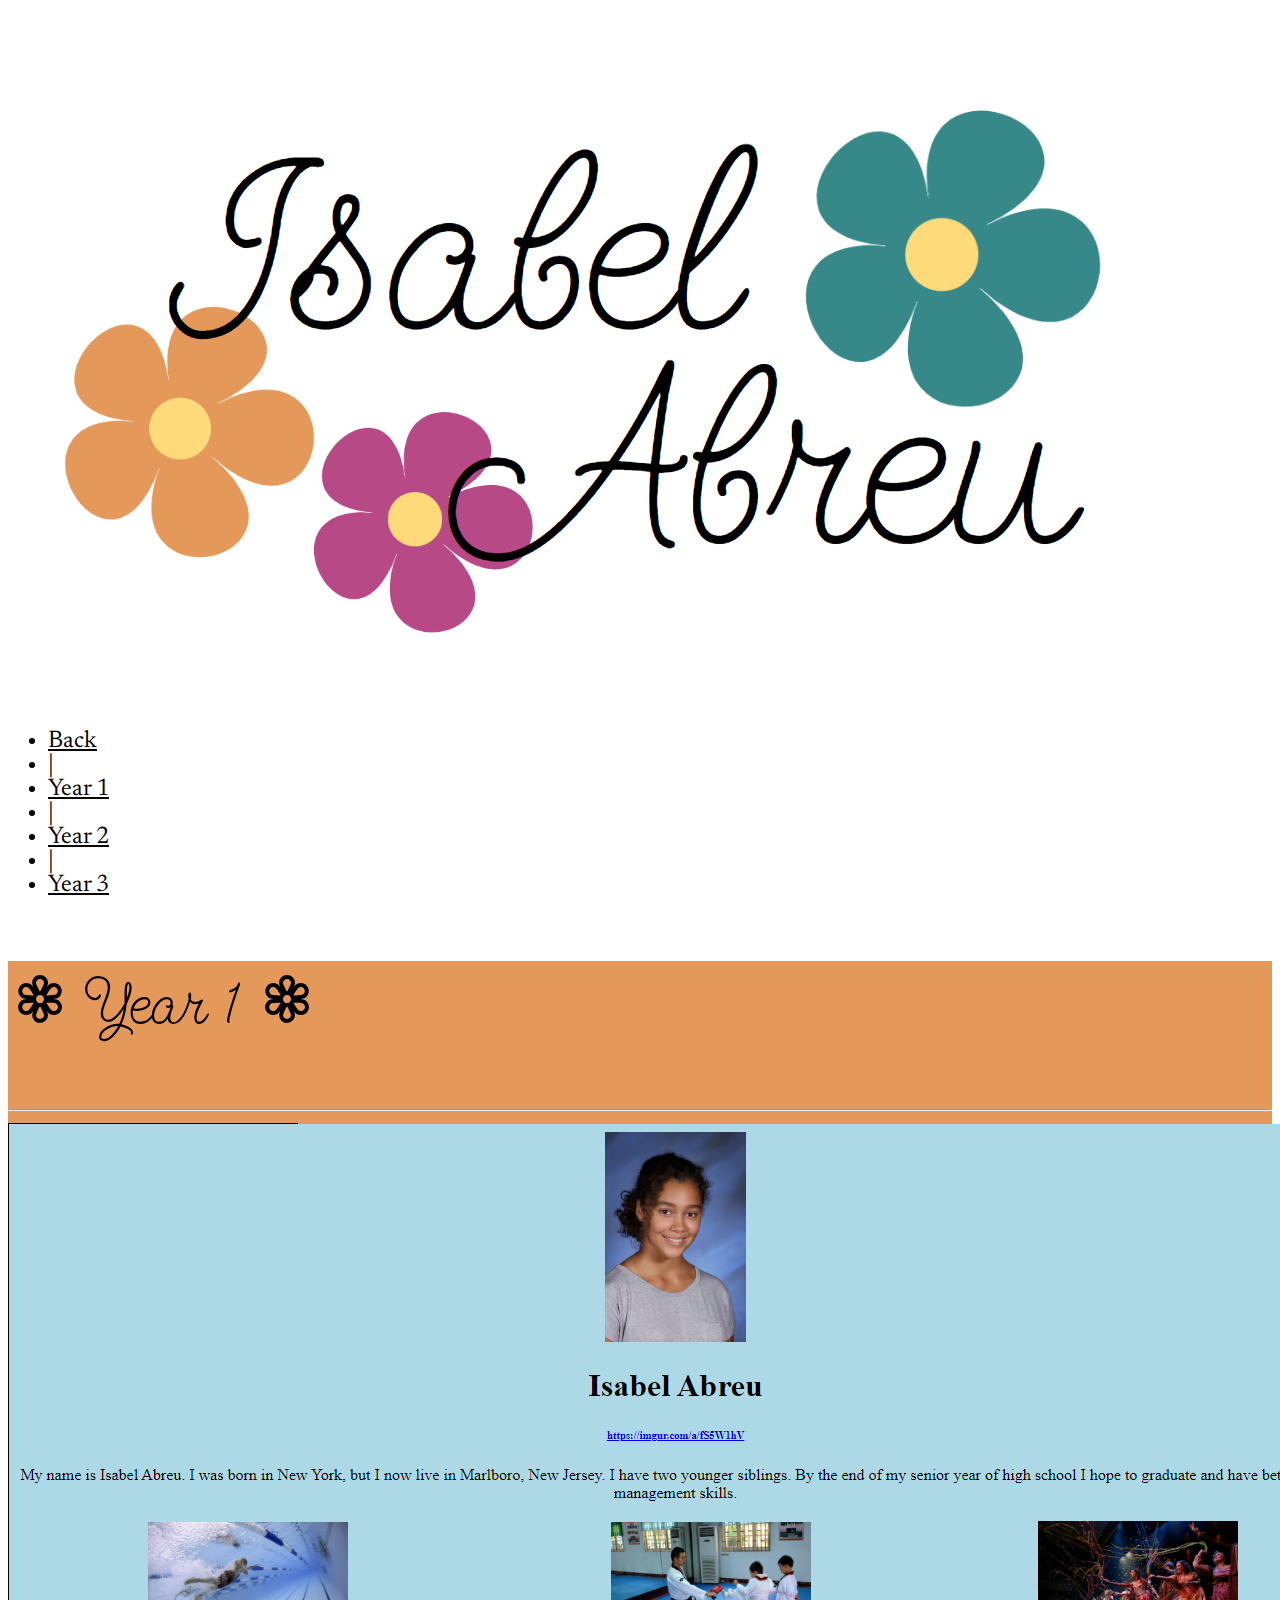
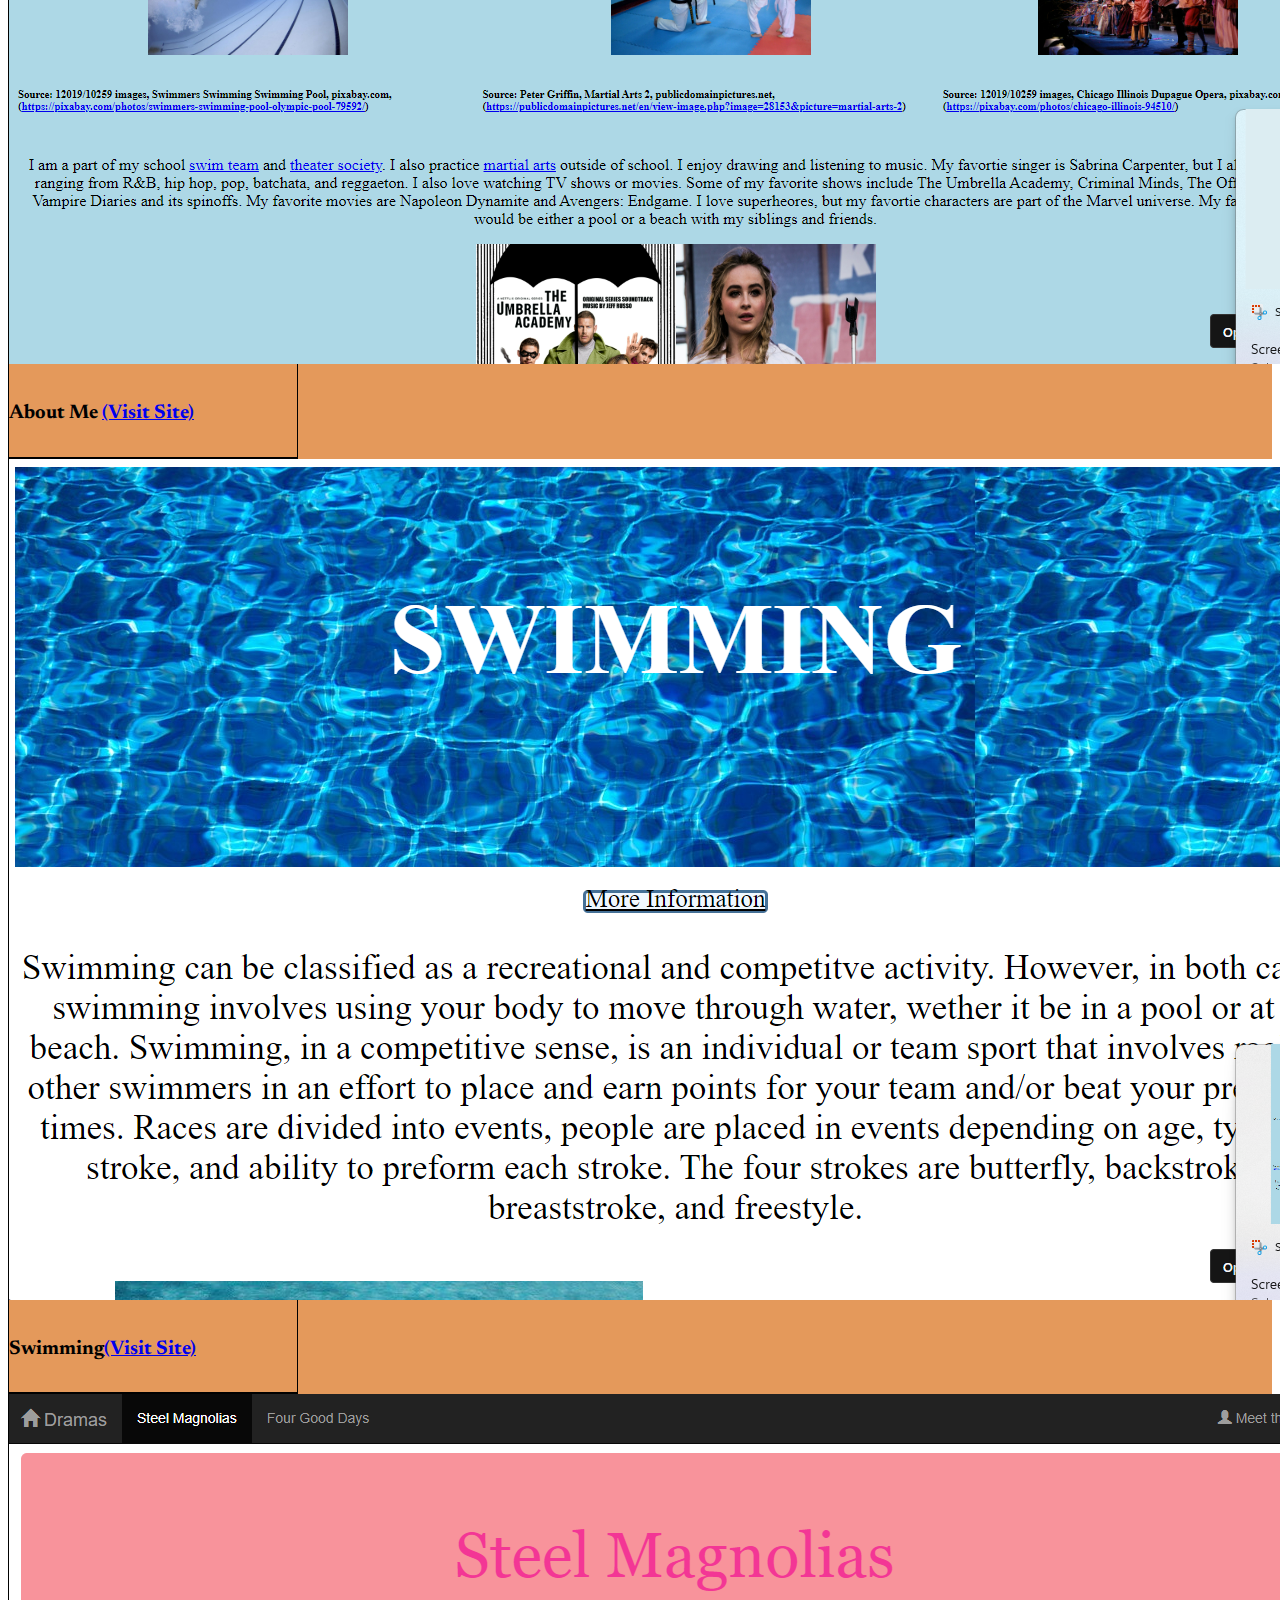
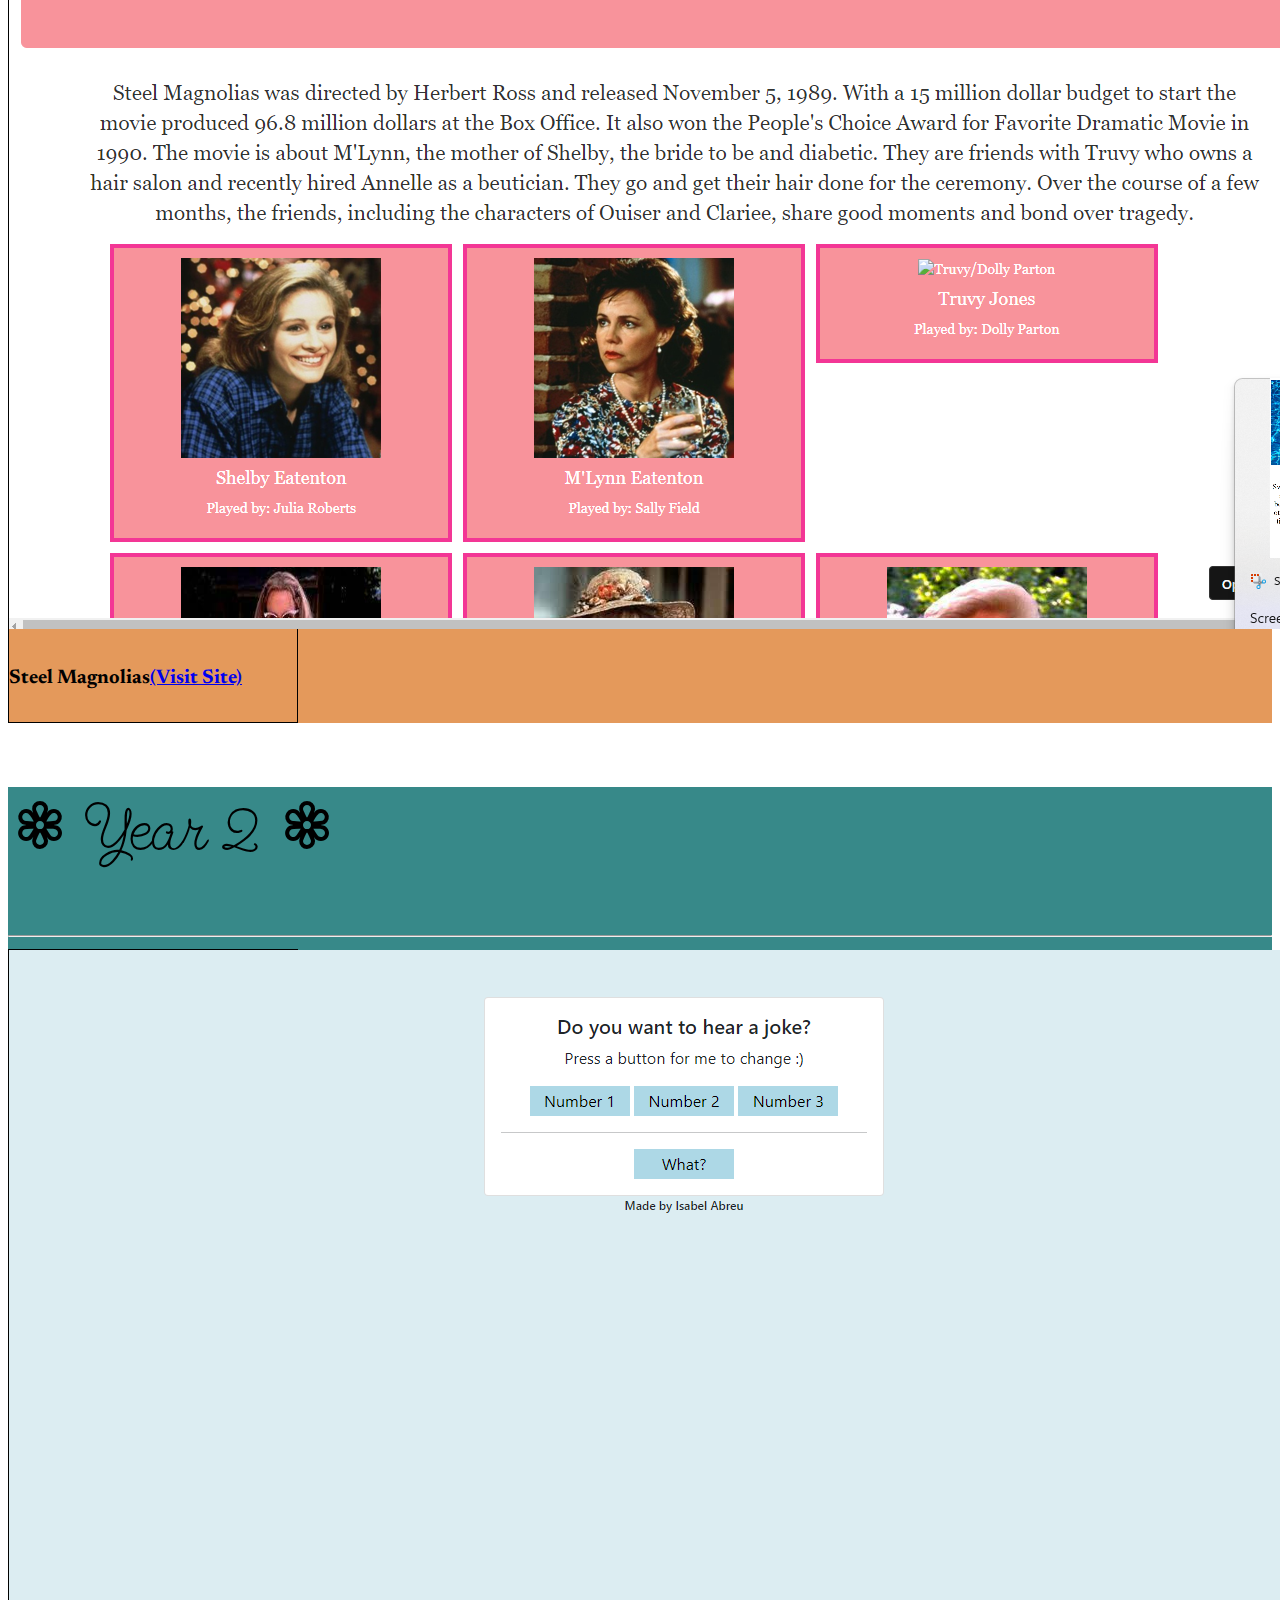
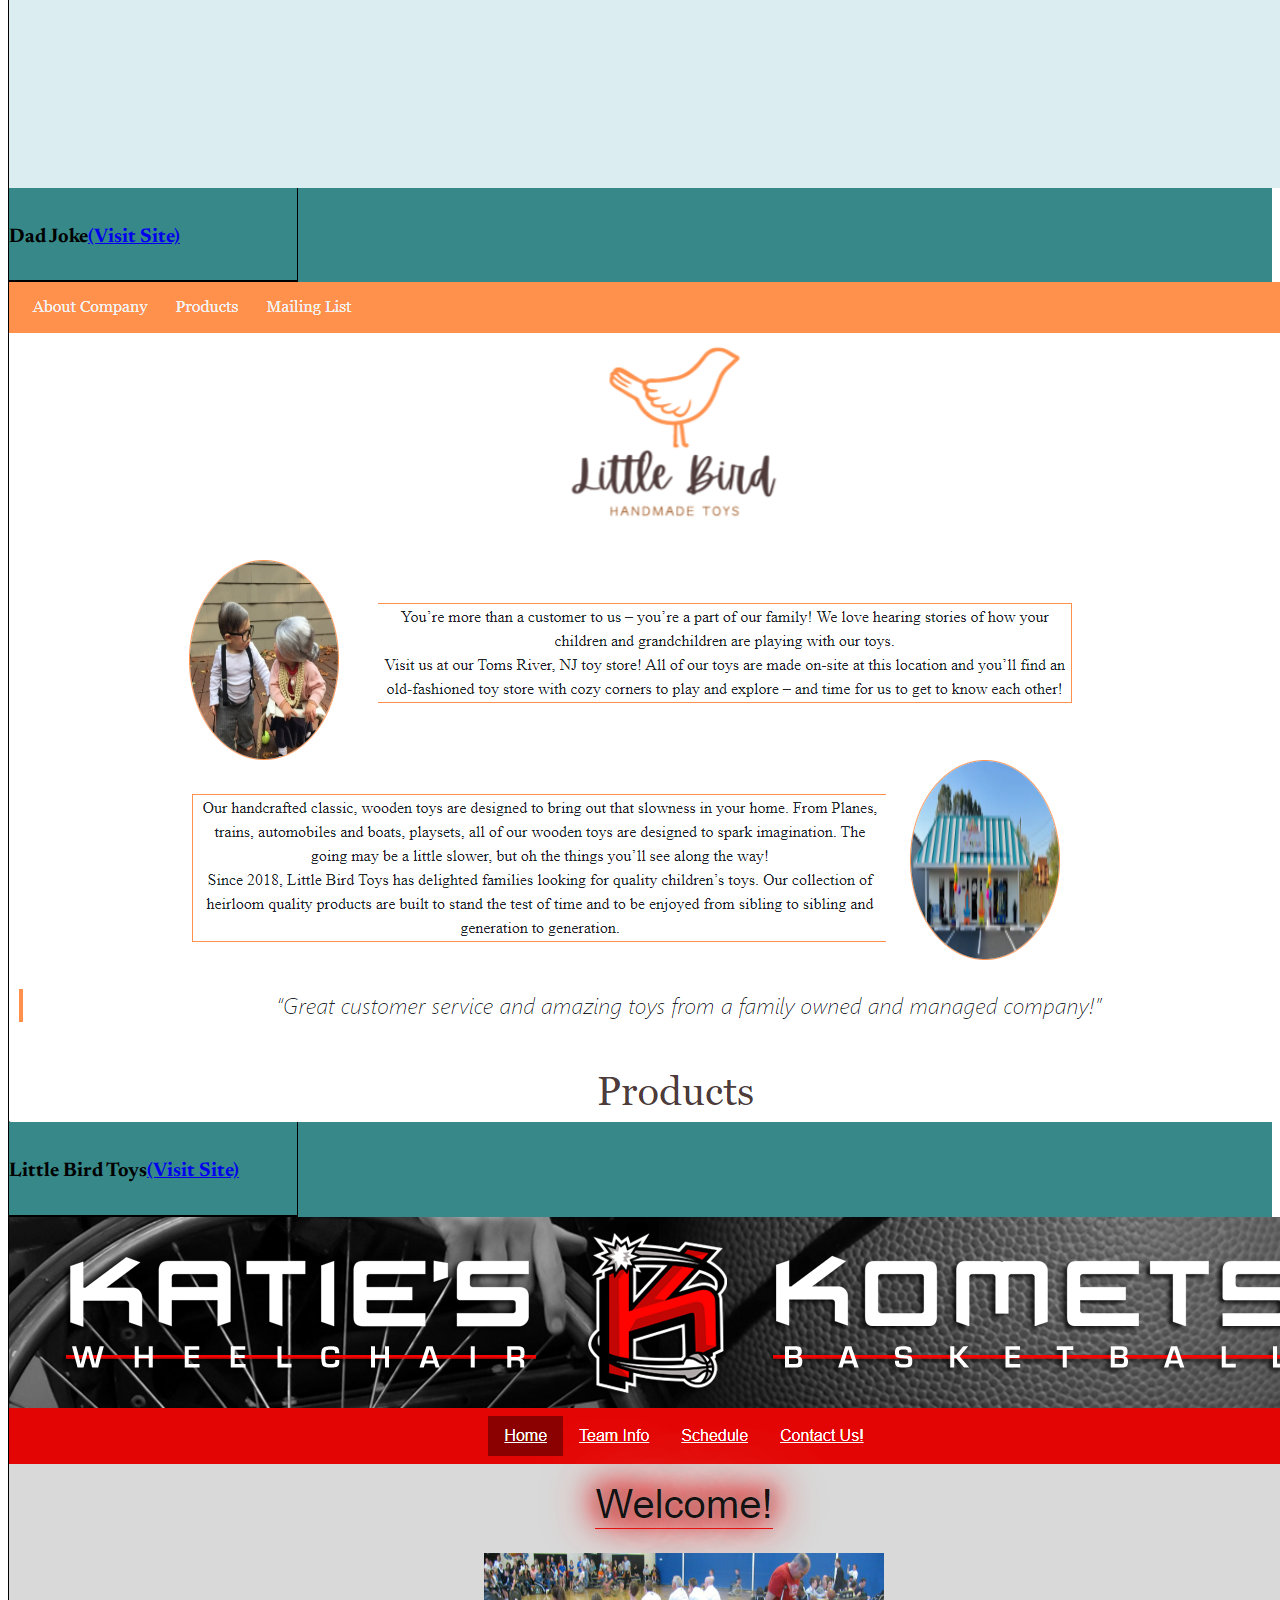
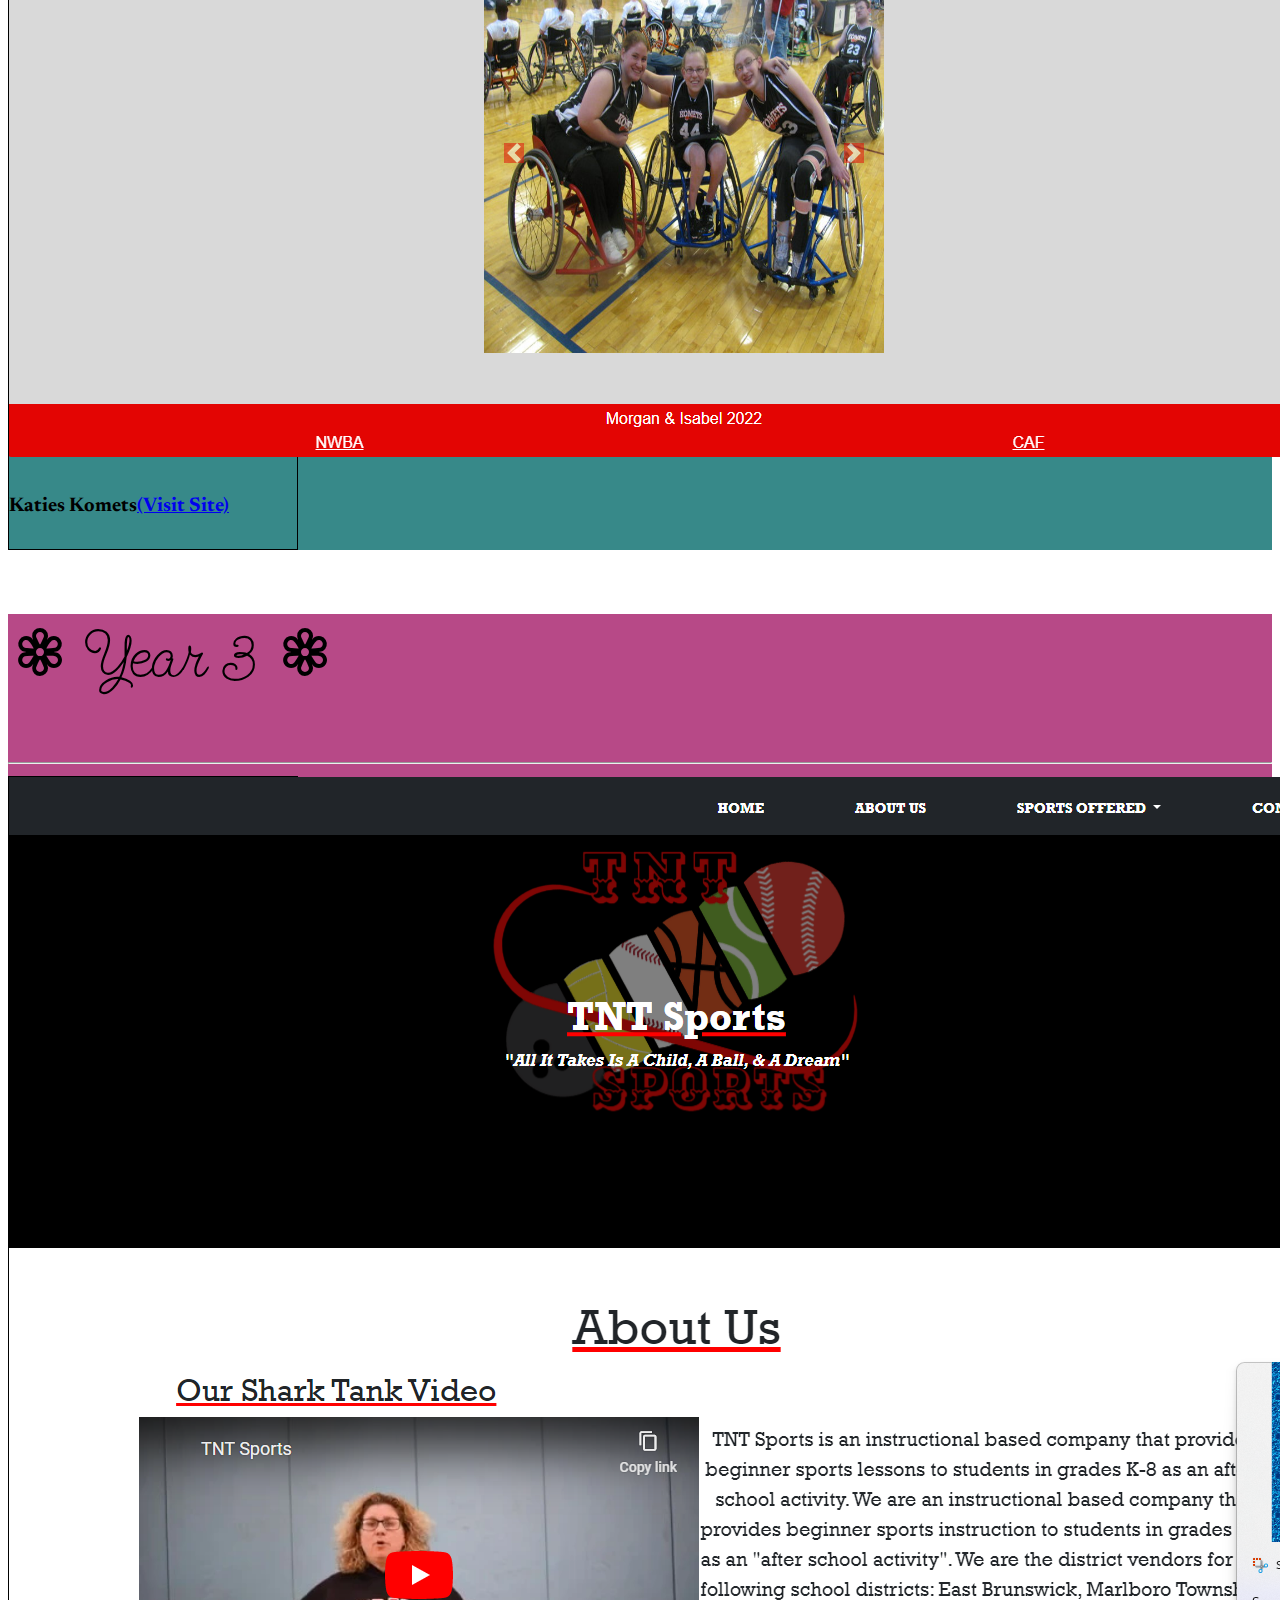
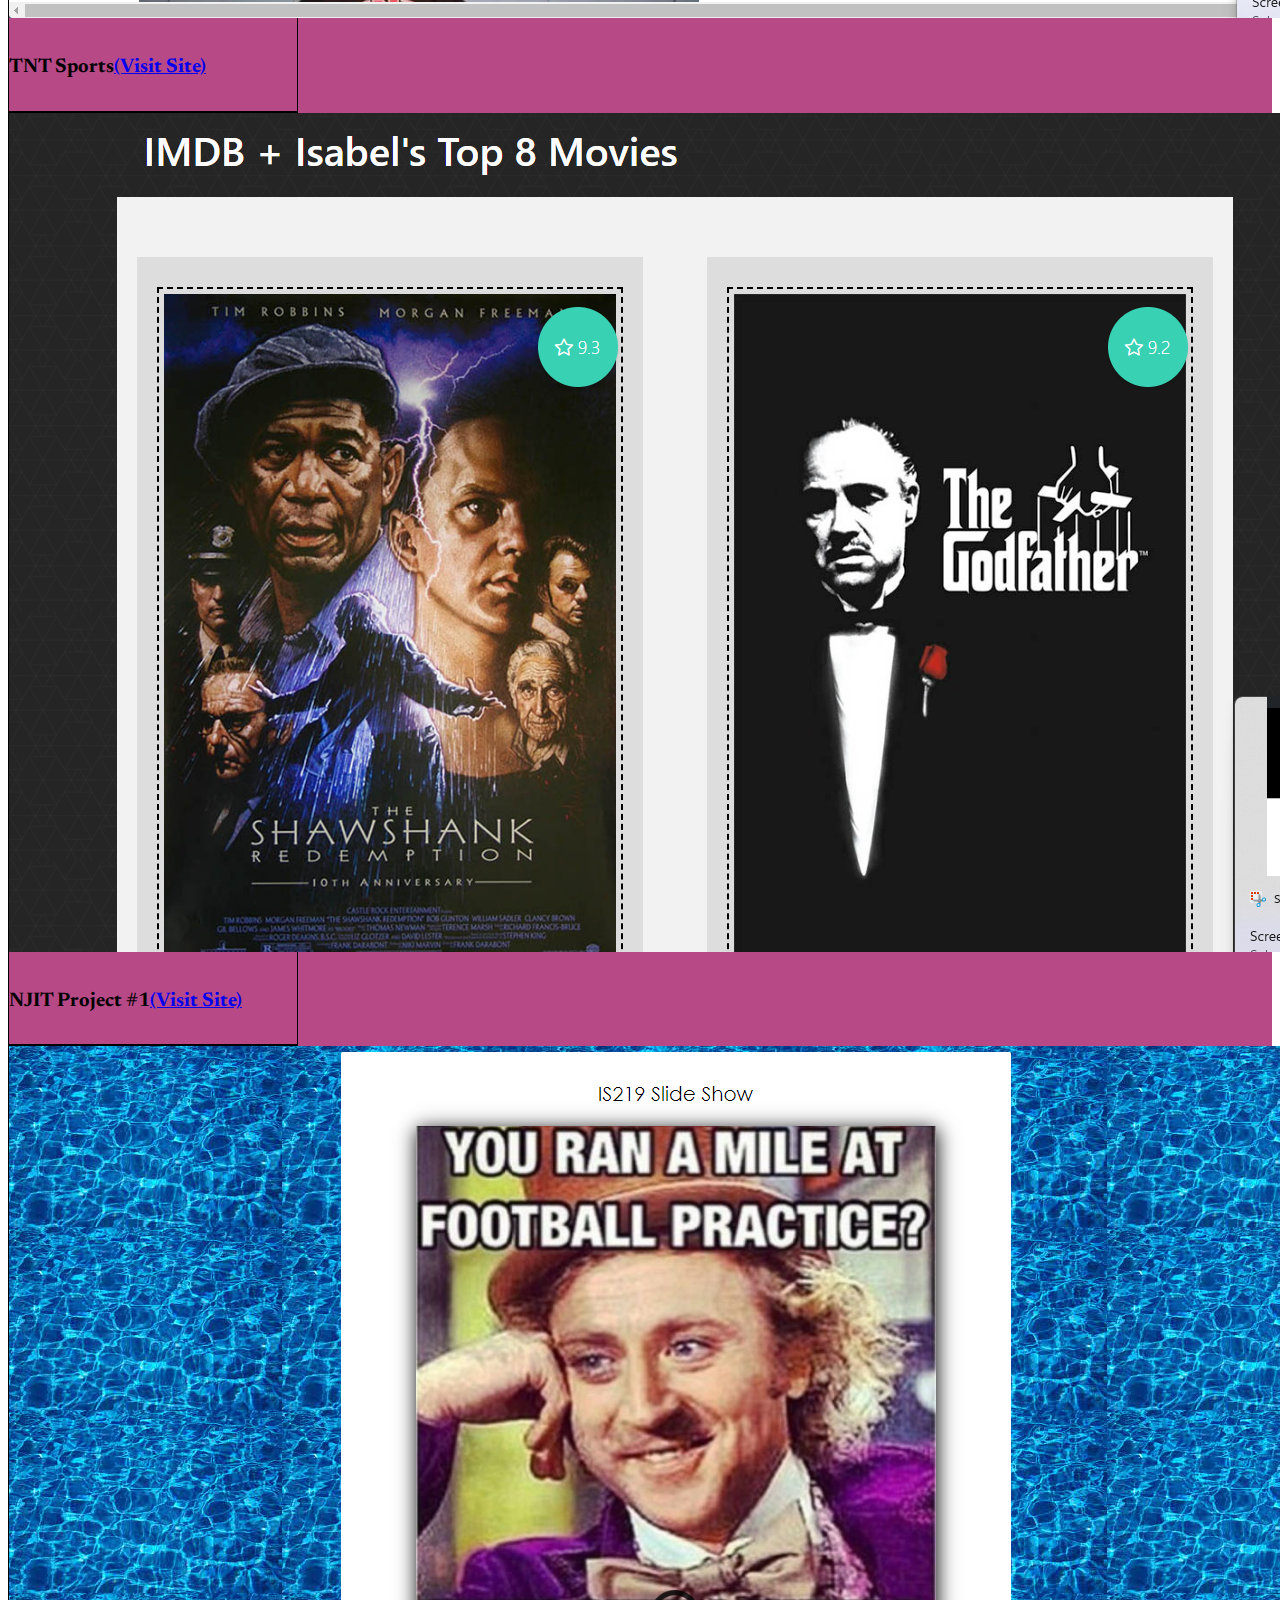
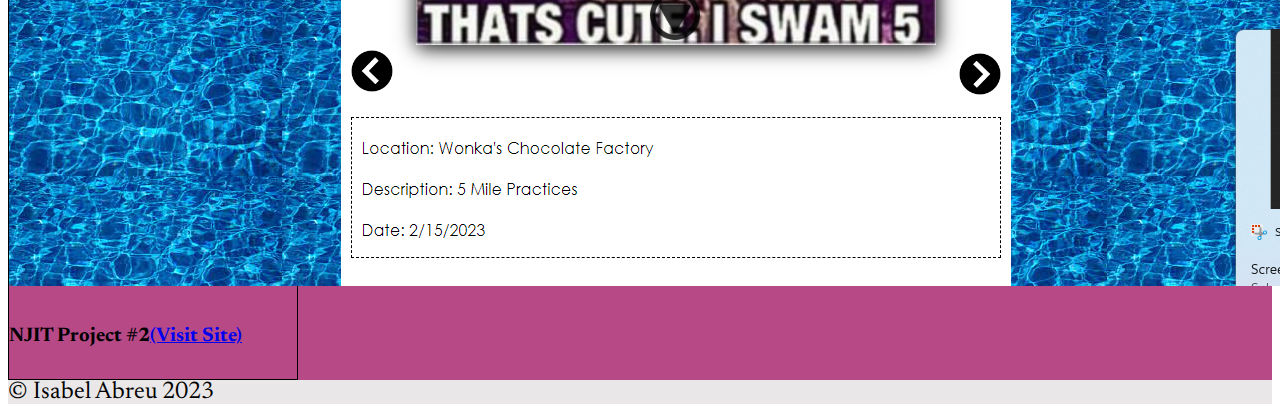
==== work.html @ e54dcaab "Rough Draft 2" ====
<!doctype html>
<html lang="en">

<head>
  <meta charset="utf-8">
  <meta name="viewport" content="width=device-width, initial-scale=1">
  <title>Isabel's Portfolio</title>
  <link rel="stylesheet" href="style.css">
  <link href="https://cdn.jsdelivr.net/npm/bootstrap@5.3.0-alpha3/dist/css/bootstrap.min.css" rel="stylesheet"
    integrity="sha384-KK94CHFLLe+nY2dmCWGMq91rCGa5gtU4mk92HdvYe+M/SXH301p5ILy+dN9+nJOZ" crossorigin="anonymous">
  <!-- fonts -->
  <link rel="preconnect" href="https://fonts.googleapis.com">
  <link rel="preconnect" href="https://fonts.gstatic.com" crossorigin>
  <link href="https://fonts.googleapis.com/css2?family=Newsreader&family=Send+Flowers&display=swap" rel="stylesheet">
  <!-- icon -->
  <link rel="stylesheet" href="https://cdn.jsdelivr.net/npm/bootstrap-icons@1.10.4/font/bootstrap-icons.css">
</head>

<body>
  <div class="container-fluid">


    <!-- Opening & Logo -->
    <div class="row text-center">
      <div class="container">
        <img id="logo" class="img-fluid" src="img/IAlogo.png" alt="Isabel Abreu logo">
      </div>
    </div>


    <!-- navigation -->
    <div class="row pb-5">
      <ul class="nav nav-underline justify-content-center">
        <!-- home/logo link -->
        <li class="nav-item">
          <a id="h-nav" class="nav-link" href="index.html">Back</a>
        </li>
        <!-- divide -->
        <li class="pt-2">|</li>
        <!-- about link -->
        <li class="nav-item">
          <a id="a-nav" class="nav-link" href="#y1">Year 1</a>
        </li>
        <!-- divide -->
        <li class="pt-2">|</li>
        <!-- work link -->
        <li class="nav-item">
          <a id="w-nav" class="nav-link" href="#y2">Year 2</a>
        </li>
        <!-- divide -->
        <li class="pt-2">|</li>
        <!-- school link -->
        <li class="nav-item">
          <a id="s-nav" class="nav-link" href="#y3">Year 3</a>
        </li>
      </ul>
    </div>


    <!-- about -->
    <div class="row p-5 align-items-center" id="y1">
      <p class="text-center" id="subtitle"><i class="bi bi-flower3"></i> Year 1 <i class="bi bi-flower3"></i></p>
      <hr>
      <div class="row">
        <div class="col-md-4 mt-1">
          <div class="card mx-auto m-1" style="width: 18rem;">
            <img src="img/y1/aboutme.png" class="card-img-top" alt="first about me website">
            <div class="card-body">
              <h5 class="card-title"><span class="float-start">About Me </span><a href="https://ok3eo.csb.app/" class="float-end" id="py1">(Visit Site)</a></h5>
              
            </div>
          </div>
        </div>
        <div class="col-md-4 mt-1">
          <div class="card mx-auto m-1" style="width: 18rem;">
            <img src="img/y1/swim.png" class="card-img-top" alt="website about swimming">
            <div class="card-body">
              <h5 class="card-title"><span class="float-start">Swimming</span><a href="https://7p1qu.csb.app/index.html" class="float-end" id="py1">(Visit Site)</a></h5>
            </div>
          </div>
        </div>
        <div class="col-md-4 mt-1">
          <div class="card mx-auto m-1" style="width: 18rem;">
            <img src="img/y1/drama.png" class="card-img-top" alt="webpage about Steel Magnolias (the movie)">
            <div class="card-body">
              <h5 class="card-title"><span class="float-start">Steel Magnolias</span><a href="https://gvuz5.csb.app/movie2.html" class="float-end" id="py1">(Visit Site)</a></h5>
            </div>
          </div>
        </div>
      </div>
    </div>


    <!-- year 2 -->
    <div class="row p-5 align-items-center" id="y2">
      <p class="text-center" id="subtitle"><i class="bi bi-flower3"></i> Year 2 <i class="bi bi-flower3"></i></p>
      <hr>
      <div class="row">
        <div class="col-md-4 mt-1">
          <div class="card m-1 mx-auto" style="width: 18rem;">
            <img src="img/y2/dadjoke.png" class="card-img-top" alt="dad joke website">
            <div class="card-body">
              <h5 class="card-title"><span class="float-start">Dad Joke</span><a href="https://isabeljar.github.io/Dad-Jokes/" class="float-end" id="py2">(Visit Site)</a></h5>
            </div>
          </div>
        </div>
        <div class="col-md-4 mt-1">
          <div class="card m-1 mx-auto" style="width: 18rem;">
            <img src="img/y2/littlebird.png" class="card-img-top" alt="little bird toys website">
            <div class="card-body">
              <h5 class="card-title"><span class="float-start">Little Bird Toys</span><a href="https://isabeljar.github.io/Little-Bird-Toys/" class="float-end" id="py2">(Visit Site)</a></h5>
            </div>
          </div>
        </div>
        <div class="col-md-4 mt-1">
          <div class="card m-1 mx-auto" style="width: 18rem;">
            <img src="img/y2/katies.png" class="card-img-top" alt="Katies Komets website">
            <div class="card-body">
              <h5 class="card-title"><span class="float-start">Katies Komets</span><a href="https://523mmarsi.github.io/katieskomets/index.html" class="float-end" id="py2">(Visit Site)</a></h5>  
            </div>
          </div>
        </div>
      </div>
    </div>


    <!-- year 3 -->
    <div class="row text-center p-5 align-items-center" id="y3">
      <p id="subtitle"><i class="bi bi-flower3"></i> Year 3 <i class="bi bi-flower3"></i></p>
      <hr>
      <div class="row">
        <div class="col-md-4 mt-1">
          <div class="card mx-auto m-1" style="width: 18rem;">
            <img src="img/y3/tnt.png" class="card-img-top" alt="TNT Sports website">
            <div class="card-body">
              <h5 class="card-title"><span class="float-start">TNT Sports</span><a href="https://tntsports-website.hayleyg2.repl.co/" class="float-end" id="py3">(Visit Site)</a></h5>
            </div>
          </div>
        </div>
        <div class="col-md-4 mt-1">
          <div class="card mx-auto m-1" style="width: 18rem;">
            <img src="img/y3/vue.png" class="card-img-top" alt="NJIT project top 10 movies">
            <div class="card-body">
              <h5 class="card-title"><span class="float-start">NJIT Project #1</span><a href="https://isabeljar.github.io/NJIT-3/" class="float-end" id="py3">(Visit Site)</a></h5>
            </div>
          </div>
        </div>
        <div class="col-md-4 mt-1">
          <div class="card mx-auto m-1" style="width: 18rem;">
            <img src="img/y3/memes.png" class="card-img-top" alt="NJIT project swimming memes">
            <div class="card-body">
              <h5 class="card-title"><span class="float-start">NJIT Project #2</span><a href="https://isabeljar.github.io/NJIT2/" class="float-end" id="py3">(Visit Site)</a></h5>
            </div>
          </div>
        </div>
      </div>
    </div>


    <!-- footer -->
    <div class="row text-center">
      <footer class="p-3">© Isabel Abreu 2023</footer>
    </div>

    <!-- end of site -->
  </div>


  <script src="https://cdn.jsdelivr.net/npm/bootstrap@5.3.0-alpha3/dist/js/bootstrap.bundle.min.js"
    integrity="sha384-ENjdO4Dr2bkBIFxQpeoTz1HIcje39Wm4jDKdf19U8gI4ddQ3GYNS7NTKfAdVQSZe"
    crossorigin="anonymous"></script>

</body>

</html>
---- style.css ----
html {
  height: 100%;
  width: 100%;
}

#a-nav, #w-nav, #s-nav, #h-nav{
  color: black;
}
#h-nav:hover{
  font-weight: bold;
}
#a-nav:hover{
  color: #e4995b;
  font-weight: bold;
}
#w-nav:hover{
  color: #378989;
  font-weight: bold;
}
#s-nav:hover{
  color: #b74987;
  font-weight: bold;
}

.profile{
  border-radius: 99px;
  max-height: 500px;
}

#about-me, #y1{
  background-color: #e4995b;
}
#work-job, #y2{
  background-color: #378989;
}
#schooling, #y3{
  background-color: #b74987;
}
footer{
  background-color: #e9e7e7;
}
.j-sec{
  background-color: #e9e7e7;
}

.row{
  font-family: 'Newsreader', serif;
  font-size: 1.5rem;
}
#subtitle{
  font-family: 'Send Flowers', cursive;
  font-size: 4rem;
}
#captions{
  font-size: 20px;
}

#s-img{
  max-height: 500px;
  max-width: 400px;
}

div.card{
  border: 1px solid black;
}
#py1:hover{
  color: #e4995b;
}
#py1:active{
  font-weight: bold;
}

#py2:hover{
  color: #378989;
}
#py2:active{
  font-weight: bold;
}

#py3:hover{
  color: #b74987;
}
#py3:active{
  font-weight: bold;
}

/* WAVY */
/* .box {
  --size: 50px;
  --p: 25px;
  --R: 55.9px ;
  

  margin: 10px 0;
  
  
-webkit-mask:
  radial-gradient(var(--R) at left 50% bottom calc(var(--size) + var(--p)),#000 99%,#0000 101%) 
   left calc(50% - 2*var(--size)) bottom 0/calc(4*var(--size)) 51% repeat-x,
  radial-gradient(var(--R) at left 50% bottom calc(-1*var(--p)),#0000 99%,#000 101%) 
   left 50% bottom var(--size)/calc(4*var(--size)) calc(51% - var(--size)) repeat-x,
  radial-gradient(var(--R) at left 50% top calc(var(--size) + var(--p)),#000 99%,#0000 101%) 
   left calc(50% - 2*var(--size)) top 0/calc(4*var(--size)) 51% repeat-x,
  radial-gradient(var(--R) at left 50% top calc(-1*var(--p)),#0000 99%,#000 101%) 
   left 50% top var(--size)/calc(4*var(--size)) calc(51% - var(--size)) repeat-x;
  background-color: #e4995b;   
  border: none;
}

.box + .box {
  --d: bottom;
} */
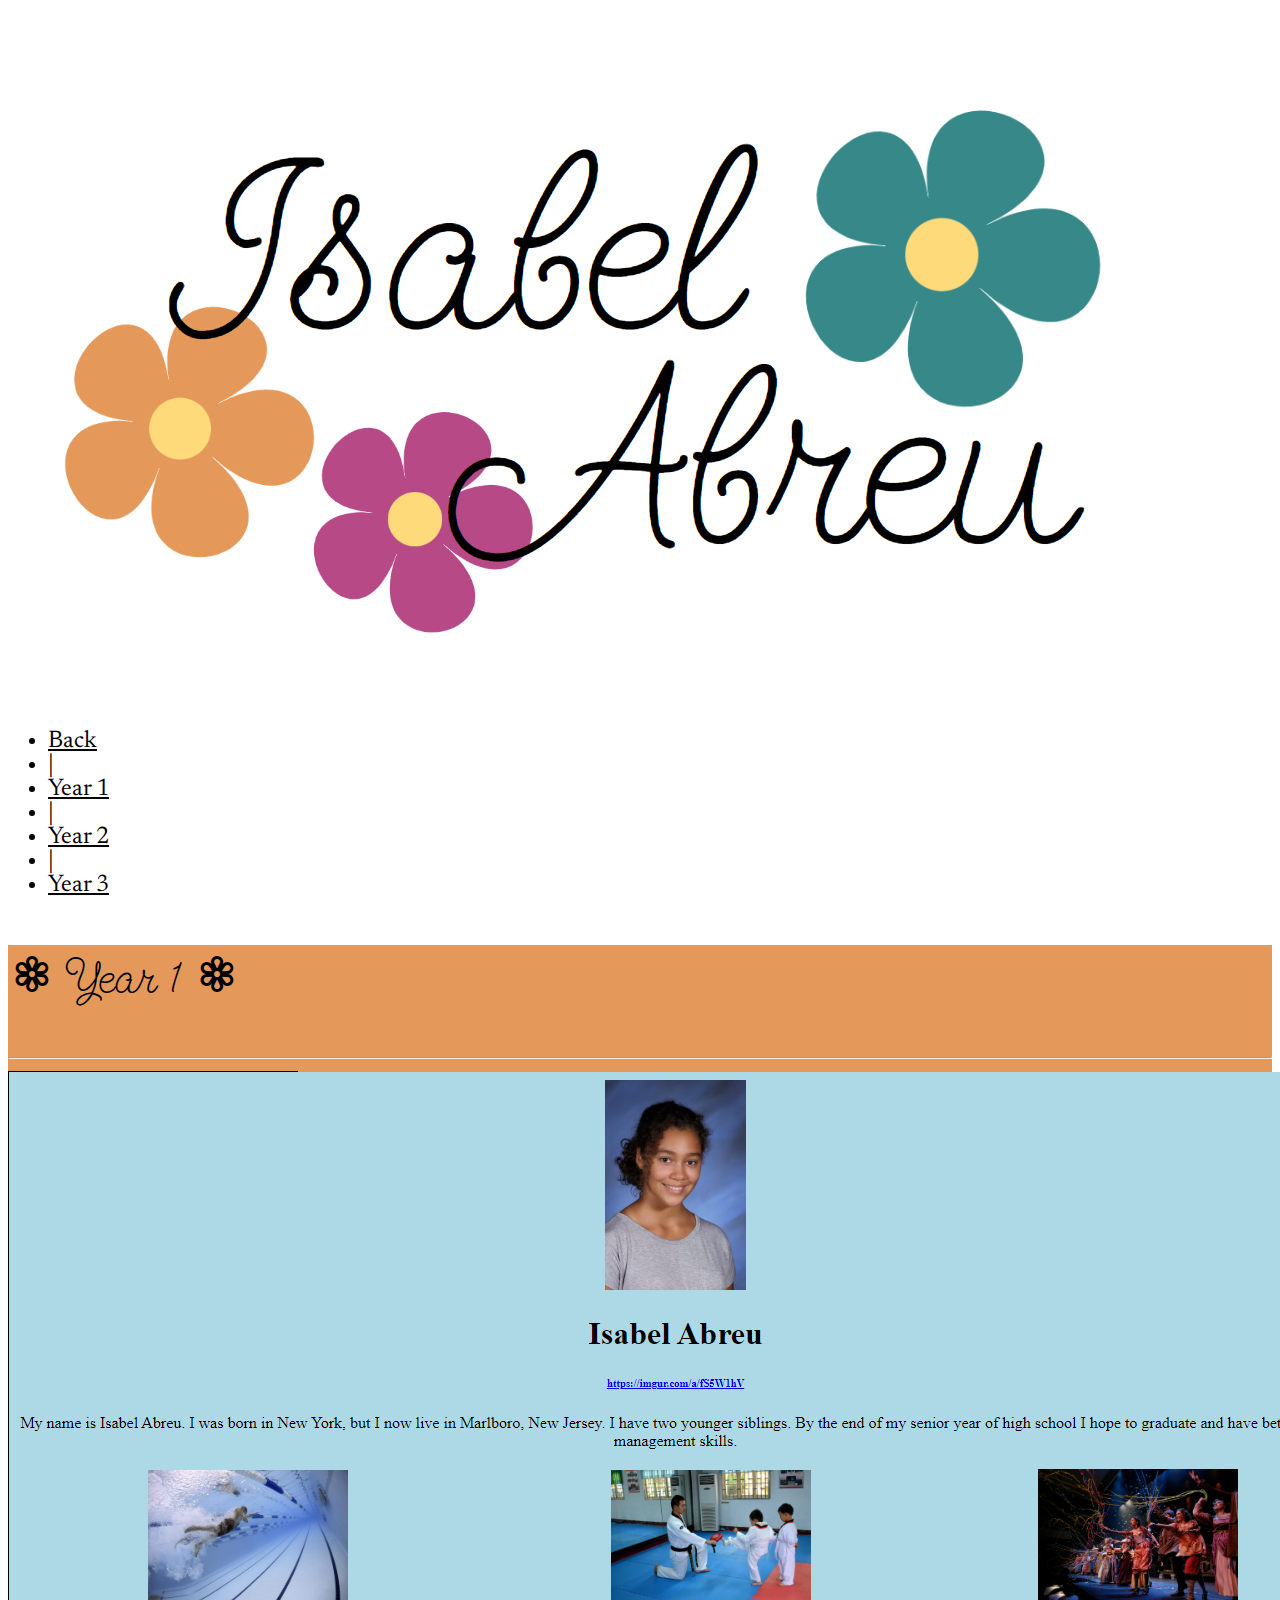
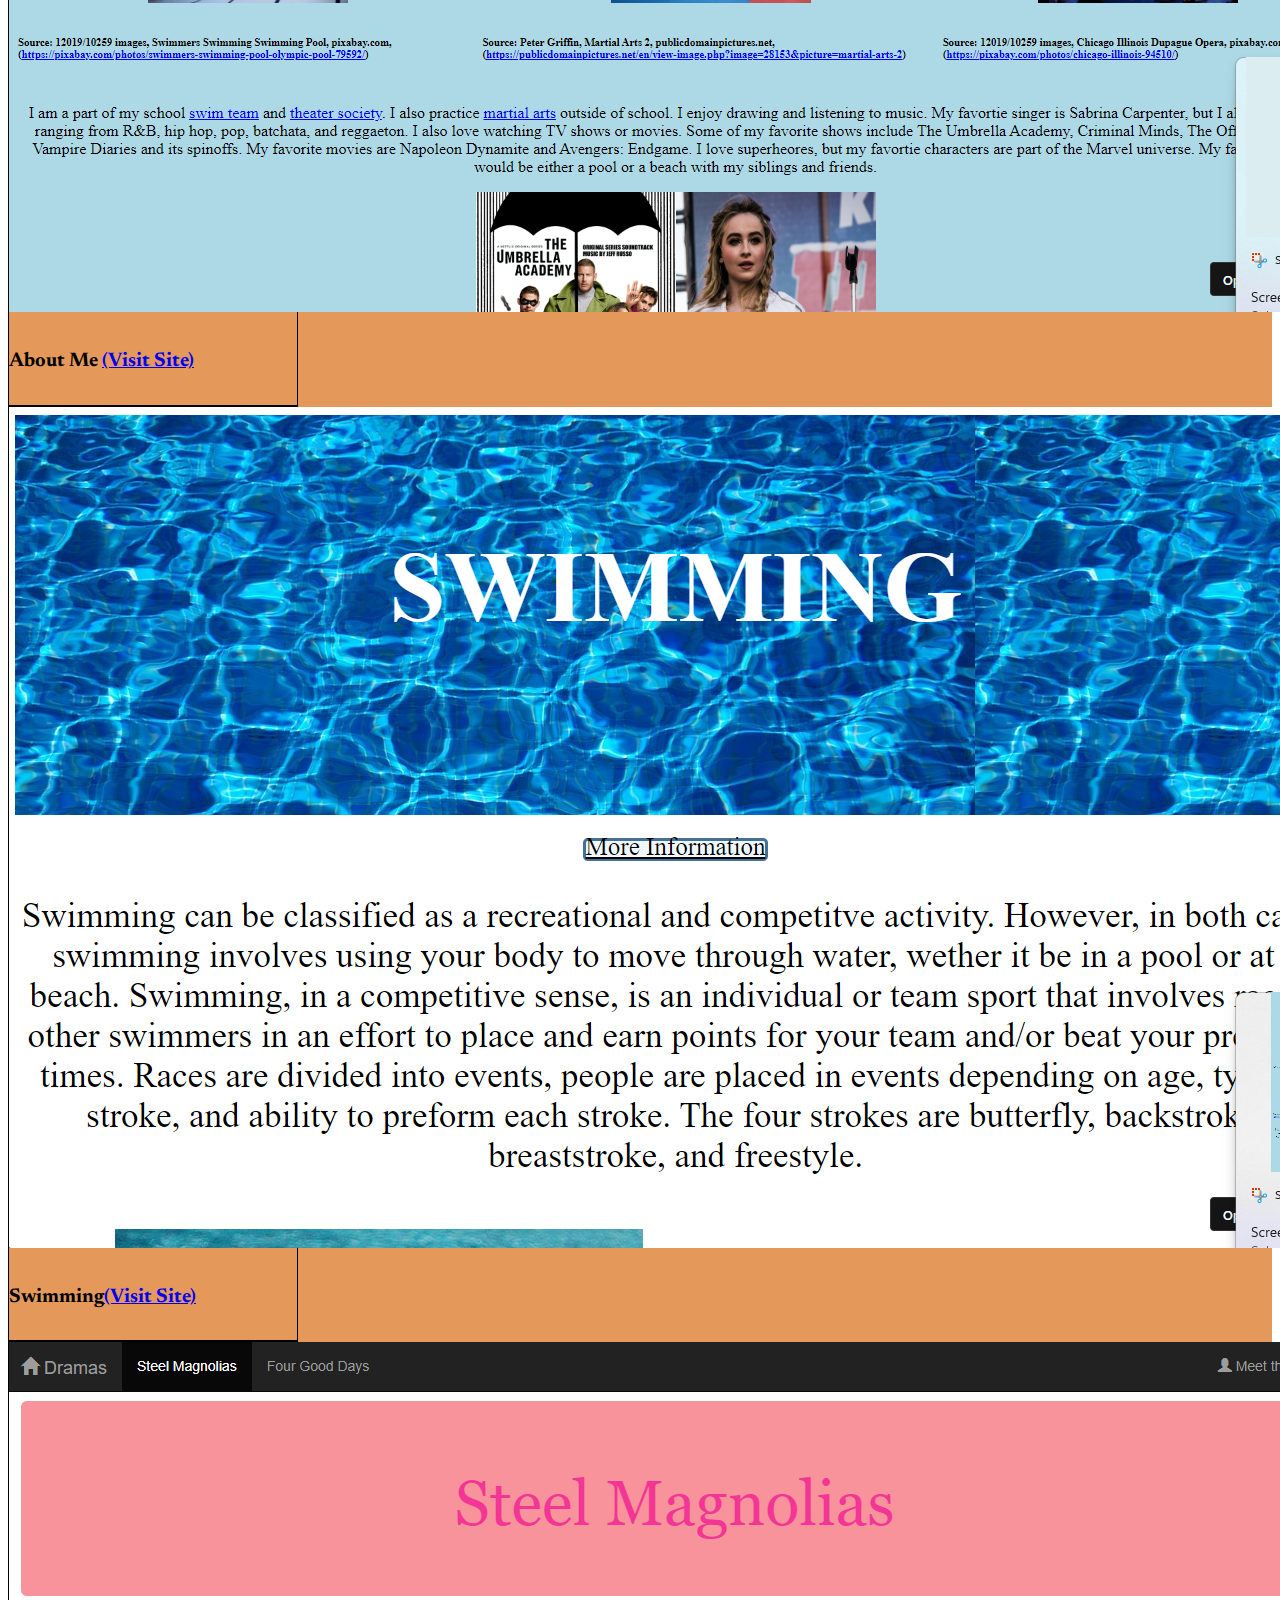
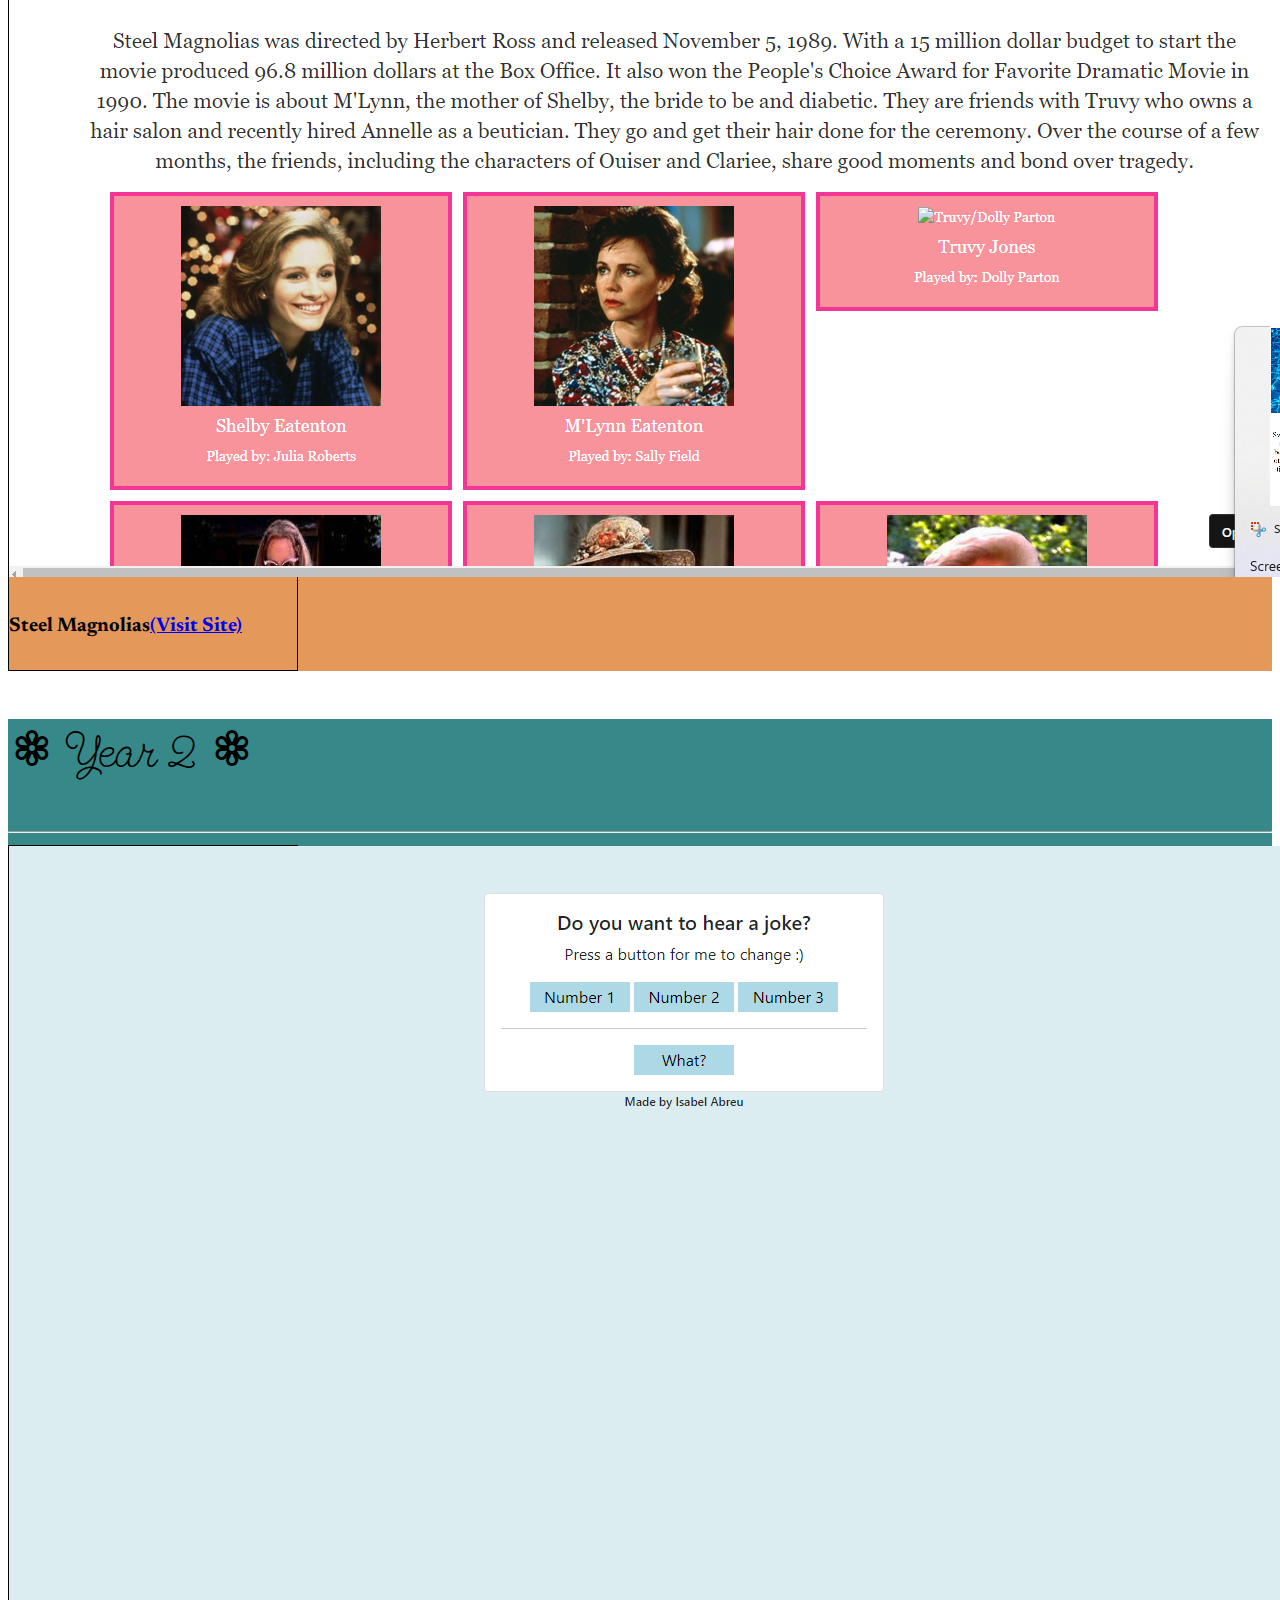
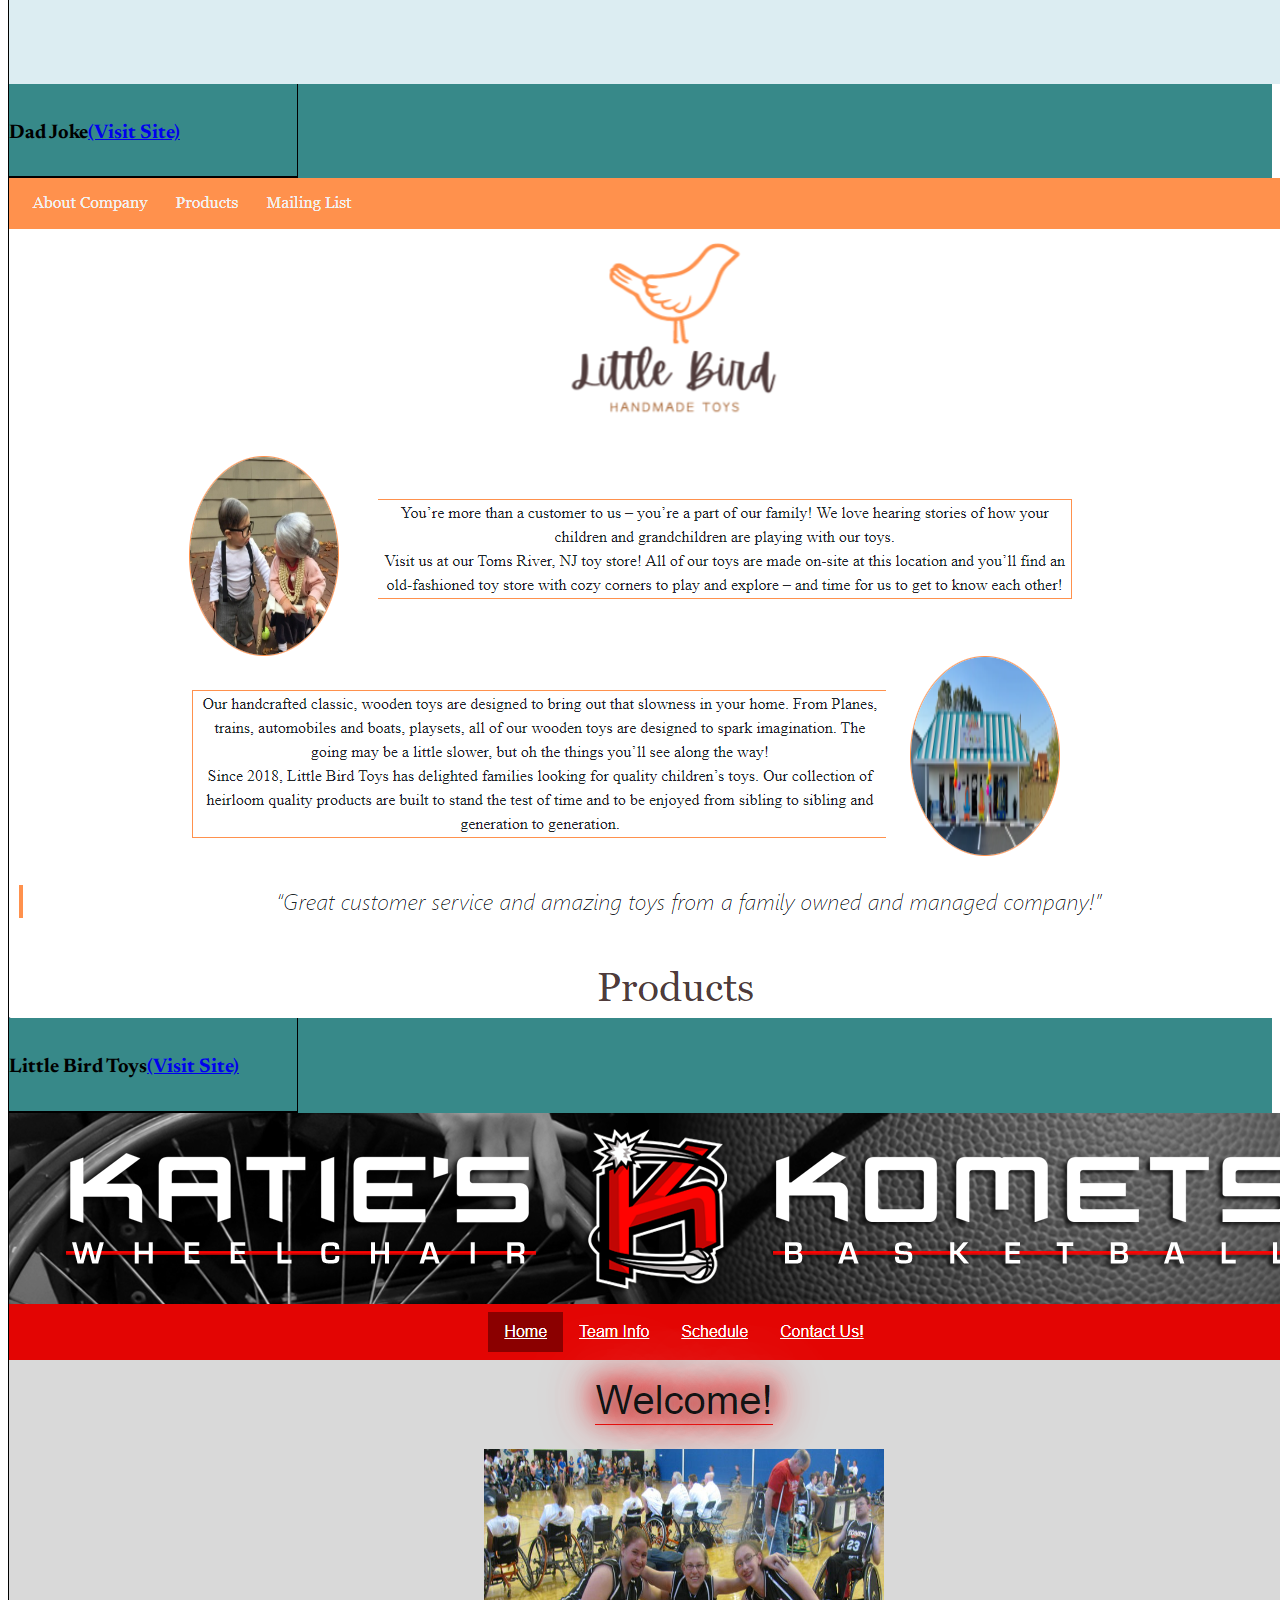
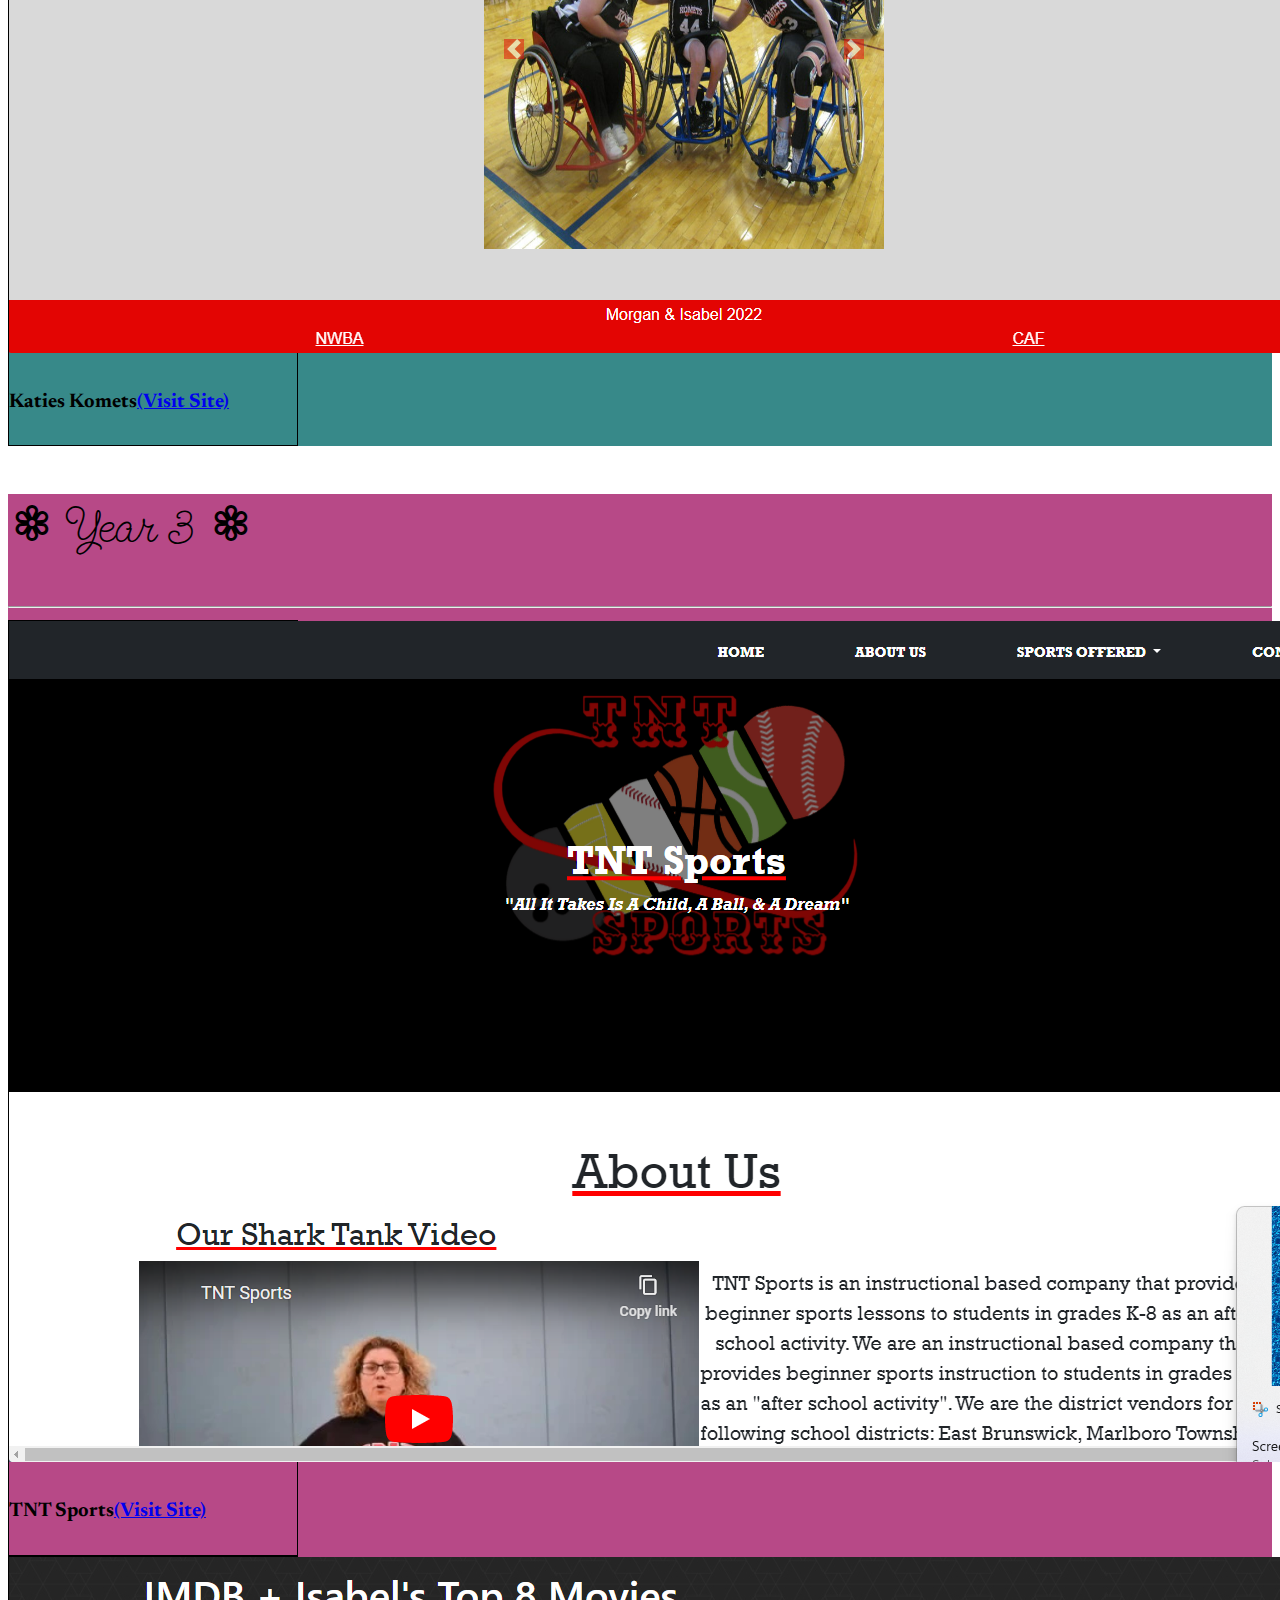
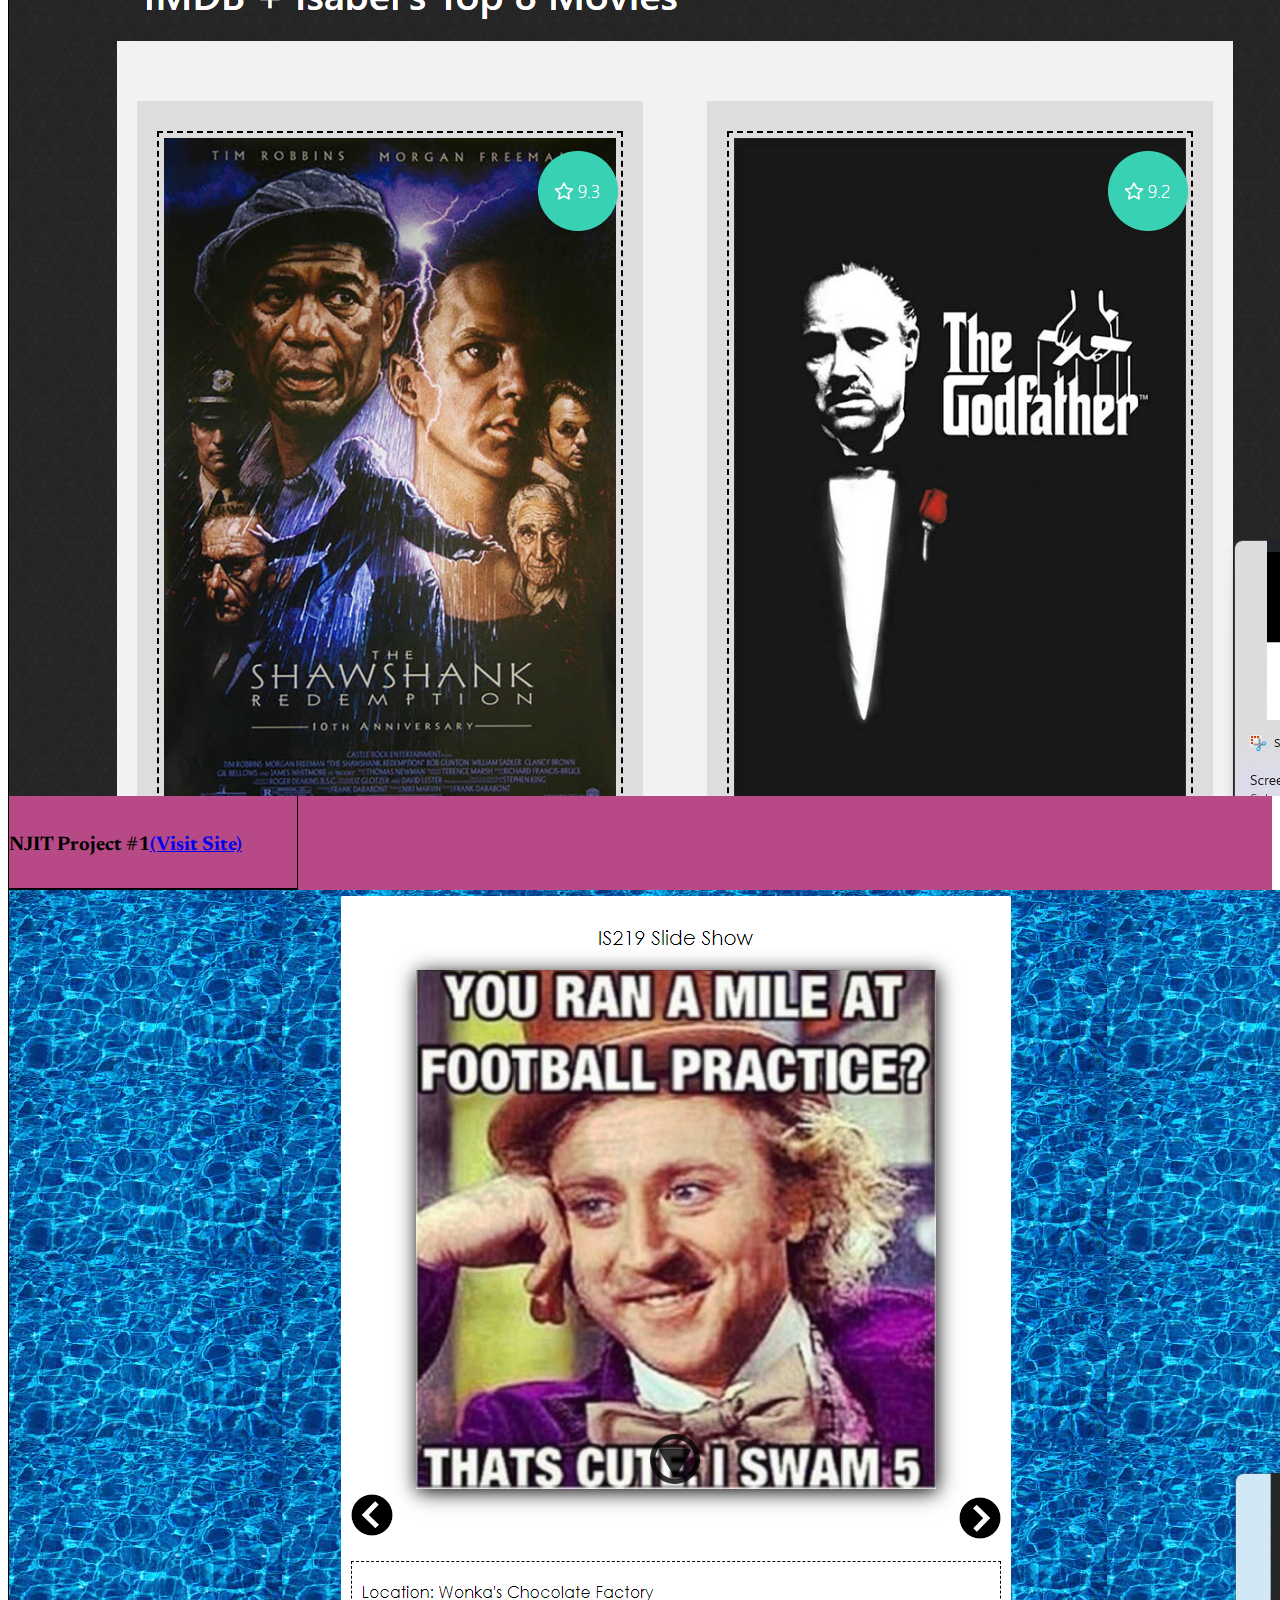
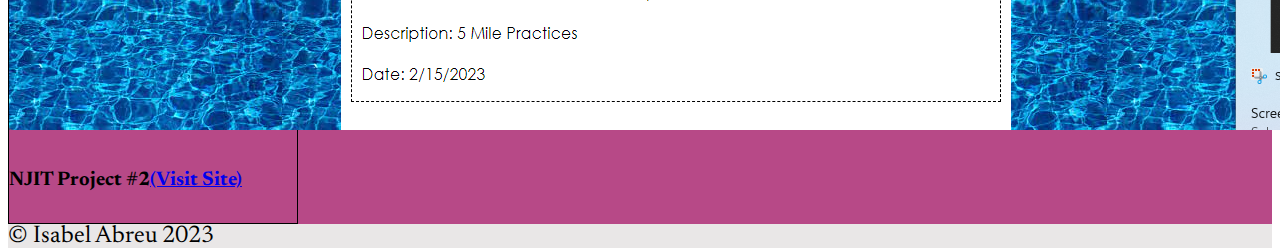
==== commit e0af3b18: "fixes" ====
--- a/work.html
+++ b/work.html
@@ -23,7 +23,7 @@
     <!-- Opening & Logo -->
     <div class="row text-center">
       <div class="container">
-        <img id="logo" class="img-fluid" src="img/IAlogo.png" alt="Isabel Abreu logo">
+        <img id="logo" class="img-fluid" src="img/general/IAlogo.png" alt="Isabel Abreu logo">
       </div>
     </div>
 
--- a/style.css
+++ b/style.css
@@ -39,8 +39,10 @@
 footer{
   background-color: #e9e7e7;
 }
-.j-sec{
+
+div.j-sec{
   background-color: #e9e7e7;
+  border-radius: 2%;
 }
 
 .row{
@@ -49,15 +51,27 @@
 }
 #subtitle{
   font-family: 'Send Flowers', cursive;
-  font-size: 4rem;
+  font-size: 3rem;
 }
 #captions{
   font-size: 20px;
+  z-index: 100;
 }
 
 #s-img{
-  max-height: 500px;
-  max-width: 400px;
+  max-height: 300px;
+  max-width: 300px;
+  vertical-align: middle;
+  min-height: 200px;
+  min-width: 200px;
+}
+
+#wpic{
+  transition: transform .2s;
+  z-index: -10;
+}
+#wpic:hover{
+  transform: scale(1.1);
 }
 
 div.card{
